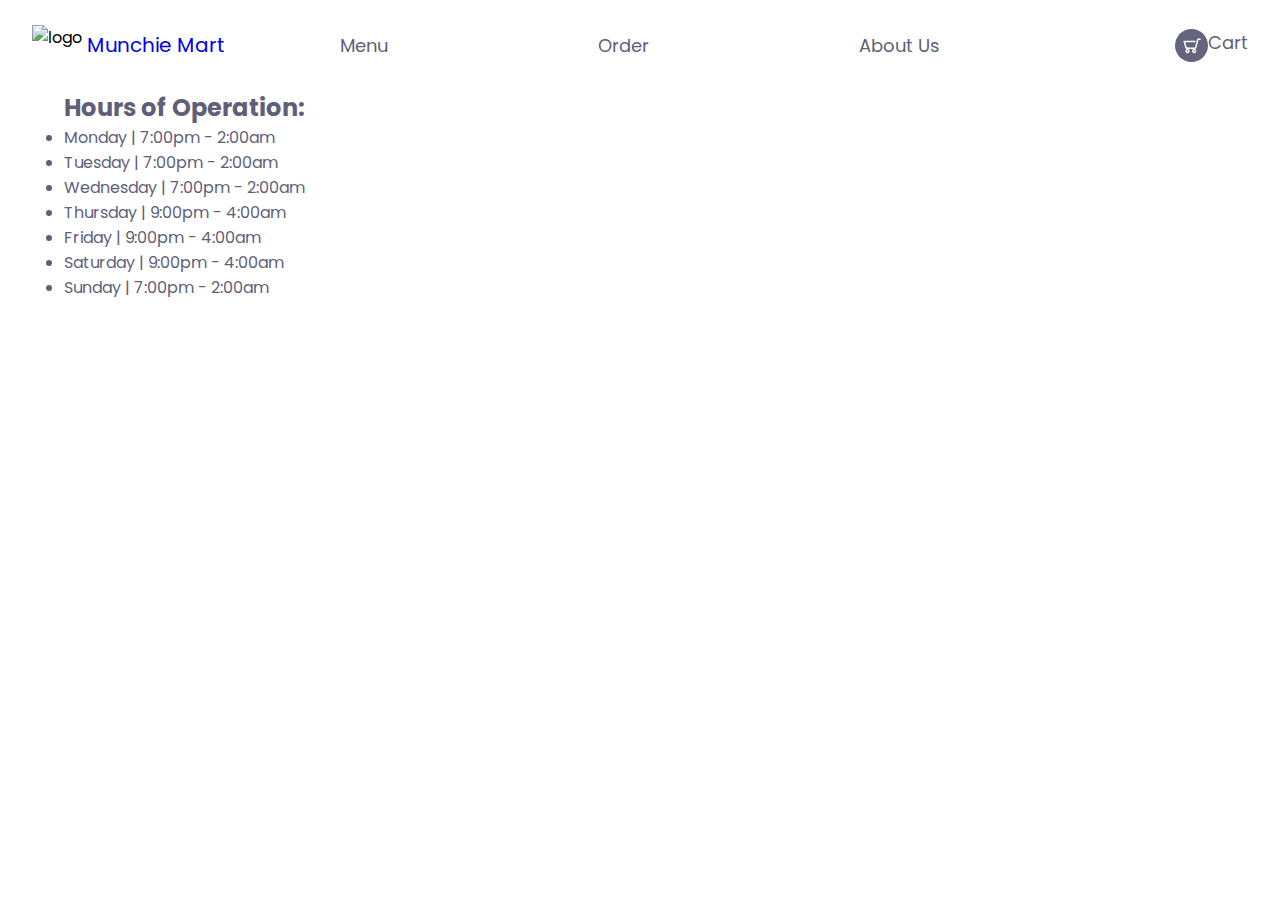
==== about.html @ f273d002 "Rebrand" ====
<!DOCTYPE html>
<html lang="en">
	<head>
		<meta charset="UTF-8" />
		<meta name="viewport" content="width=device-width, initial-scale=1.0" />
		<title>About Us</title>
		<link rel="favicon" type = "img/png" href = "images/favicon.ico" 
		<meta http-equiv="content" content="ie=edge" />
		<link
			href="https://fonts.googleapis.com/css?family=Poppins:400,500&display=swap"
			rel="stylesheet"
		/>
		<link rel="stylesheet" href="./style.css" />
		<title>About Us</title>
	</head>
	<body>
		<header>
			<div class="logo-container">
				<img src="./images/favicon.ico" alt="logo" href="index.html"/>
				<a class="logo" href="index.html">Munchie Mart</a>
			</div>
			<nav>
				<ul class="nav-links">
					<li><a class="nav-link" target="_blank" href="./Menu.pdf">Menu</a></li>
					<li><a class="nav-link" href="#">Order</a></li>
					<li><a class="nav-link" href="about.html">About Us</a></li>
				</ul>
			</nav>
			<div class="cart">
				<img src="./images/cart.svg" alt="cart"/>
				<a class= "nav-link" href="./checkout-panel/index.html">Cart</a>
			</div>
		</header>

		<main>
            <h2 class="hours">Hours of Operation:</h2>
			<ul class="hours">
                <li>Monday | 7:00pm - 2:00am</li>
                <li>Tuesday | 7:00pm - 2:00am</li>
                <li>Wednesday | 7:00pm - 2:00am</li>
                <li>Thursday | 9:00pm - 4:00am</li>
                <li>Friday | 9:00pm - 4:00am</li>
                <li>Saturday | 9:00pm - 4:00am</li>
                <li>Sunday | 7:00pm - 2:00am</li>
            </ul>
		</main>
	</body>
</html>

<div id="about">


</div>
---- style.css ----
* {
	margin: 0px;
	padding: 0px;
	box-sizing: border-box;
}

body {
	font-family: 'Poppins', sans-serif;
}
button {
	font-family: 'Poppins', sans-serif;
}

header {
	display: flex;
	width: 95%;
	height: 10vh;
	margin: auto;
	align-items: center;
}

.logo-container,
.nav-links,
.cart {
	display: flex;
}

.hours{
	font-family: 'Poppins', sans-serif;
	color: #5f5f79;
	align-items: center;
	margin: auto;
	width: 90%;
}

.logo-container {
	flex: 1;
}
.logo {
	font-weight: 400;
	margin: 5px;
	font-size: 20px;
	text-decoration: none;
}
nav {
	flex: 4;
}
.nav-links {
	justify-content: space-around;
	list-style: none;
}
.nav-link {
	color: #5f5f79;
	font-size: 18px;
	text-decoration: none;
}
.cart {
	flex: 1;
	justify-content: flex-end;
}

.presentation {
	display: flex;
	width: 90%;
	margin: auto;
	min-height: 80vh;
	align-items: center;
}
.introduction {
	flex: 1;
}
.intro-text h1 {
	font-size: 44px;
	font-weight: 500;
	background: linear-gradient(to right, #494964, #6f6f89);
	-webkit-background-clip: text;
	-webkit-text-fill-color: transparent;
}
.intro-text p {
	margin-top: 5px;
	font-size: 22px;
	color: #585772;
}
.cta {
	padding: 50px 0px 0px 0px;
}
.cta-select {
	border: 2px solid #a7e09f;
	background: transparent;
	color: #a7e09f;
	width: 150px;
	height: 50px;
	cursor: pointer;
	font-size: 16px;
}
.cta-add {
	background: #a7e09f;
	width: 150px;
	height: 50px;
	cursor: pointer;
	font-size: 16px;
	border: none;
	color: white;
	margin: 30px 0px 0px 30px;
}

.cover {
	flex: 1;
	display: flex;
	justify-content: center;
	height: 60vh;
}
.cover img {
	height: 100%;
	filter: drop-shadow(0px 5px 3px black);
	animation: drop 1.5s ease;
}

.big-circle {
	position: absolute;
	top: 0px;
	right: 0px;
	z-index: -1;
	opacity: 0.5;
	height: 80%;
}
.medium-circle {
	position: absolute;
	top: 30%;
	right: 30%;
	z-index: -1;
	height: 60%;
	opacity: 0.4;
}
.small-circle {
	position: absolute;
	bottom: 0%;
	left: 20%;
	z-index: -1;
}

.laptop-select {
	width: 15%;
	display: flex;
	justify-content: space-around;
	position: absolute;
	right: 20%;
}

@keyframes drop {
	0% {
		opacity: 0;
		transform: translateY(-80px);
	}
	100% {
		opacity: 1;
		transform: translateY(0px);
	}
}

@media screen and (max-width: 1024px) {
	.presentation {
		flex-direction: column;
	}
	.introduction {
		margin-top: 5vh;
		text-align: center;
	}
	.intro-text h1 {
		font-size: 30px;
	}
	.intro-text p {
		font-size: 18px;
	}
	.cta {
		padding: 10px 0px 0px 0px;
	}
	.laptop-select {
		bottom: 5%;
		right: 50%;
		width: 50%;
		transform: translate(50%, 5%);
	}
	.cover img {
		height: 80%;
	}
	.small-circle,
	.medium-circle,
	.big-circle {
		opacity: 0.2;
	}
}
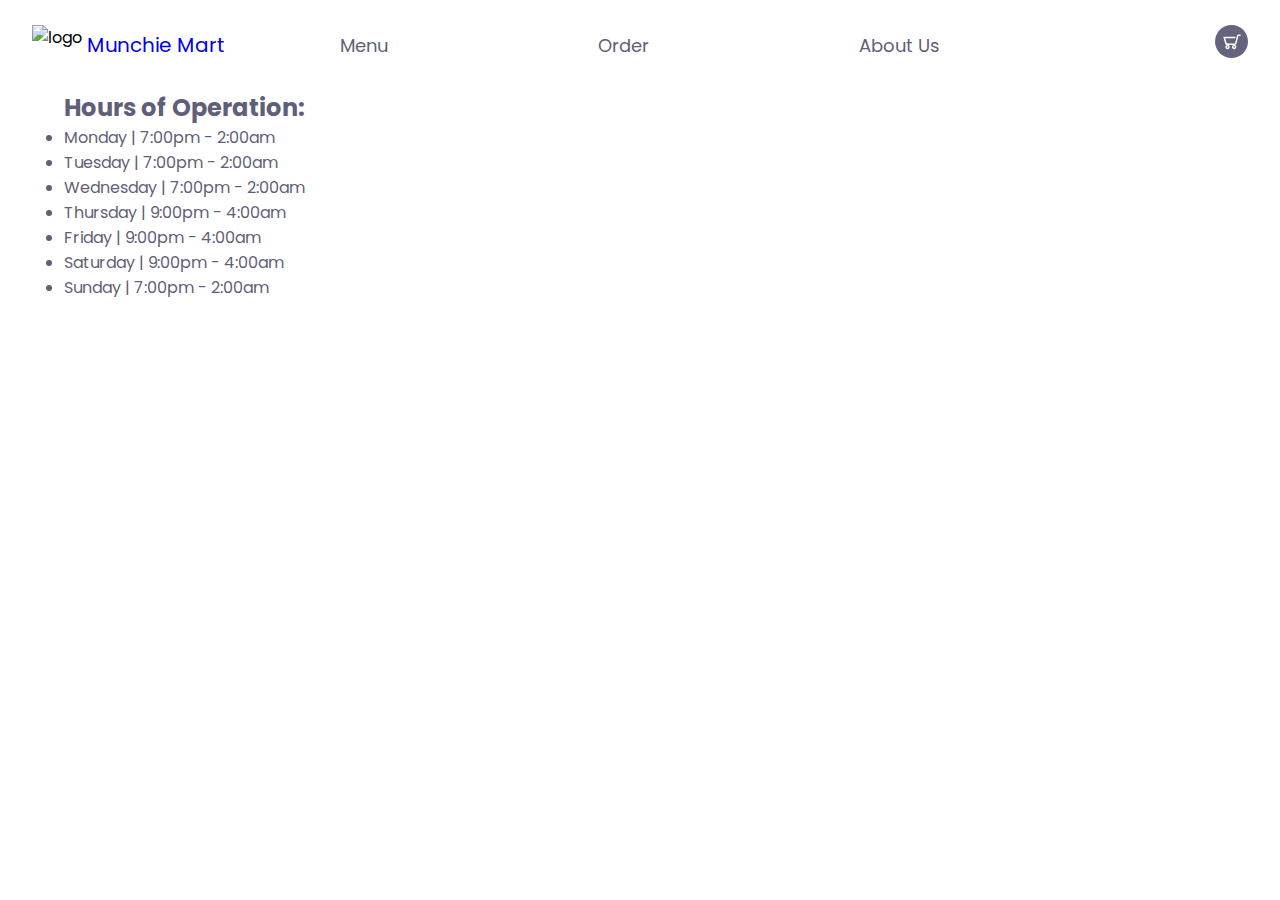
==== commit e7ad1c8e: "Update about.html" ====
--- a/about.html
+++ b/about.html
@@ -22,13 +22,14 @@
 			<nav>
 				<ul class="nav-links">
 					<li><a class="nav-link" target="_blank" href="./Menu.pdf">Menu</a></li>
-					<li><a class="nav-link" href="#">Order</a></li>
+					<li><a class="nav-link" href="https://munchie-mart-llc.square.site/">Order</a></li>
 					<li><a class="nav-link" href="about.html">About Us</a></li>
 				</ul>
 			</nav>
 			<div class="cart">
-				<img src="./images/cart.svg" alt="cart"/>
-				<a class= "nav-link" href="./checkout-panel/index.html">Cart</a>
+				<a href="https://munchie-mart-llc.square.site/">
+					<img src="./images/cart.svg" alt="cart"/>
+				</a>
 			</div>
 		</header>
 
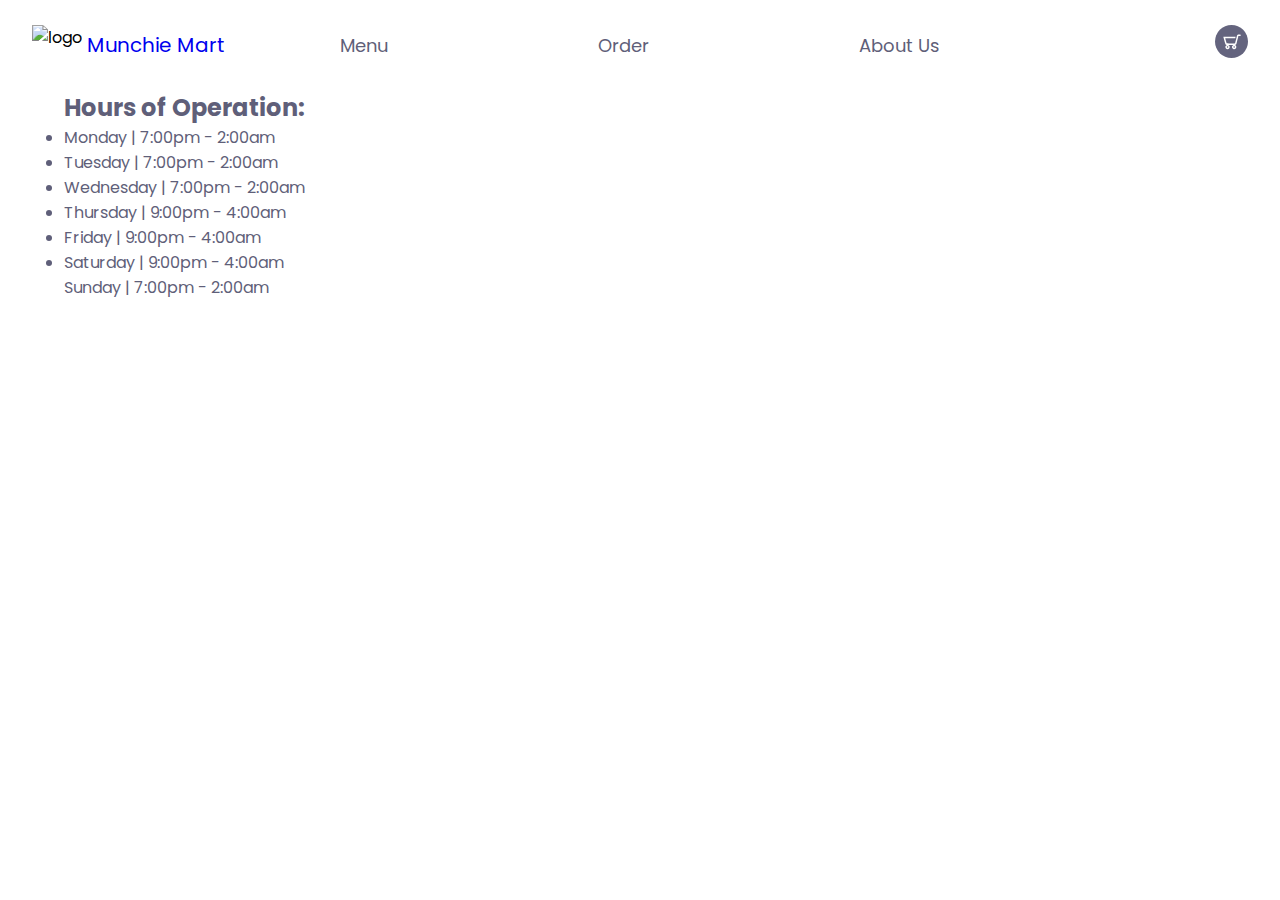
==== commit 32cad2f7: "hours" ====
--- a/about.html
+++ b/about.html
@@ -36,13 +36,13 @@
 		<main>
             <h2 class="hours">Hours of Operation:</h2>
 			<ul class="hours">
-                <li>Monday | 7:00pm - 2:00am</li>
-                <li>Tuesday | 7:00pm - 2:00am</li>
-                <li>Wednesday | 7:00pm - 2:00am</li>
-                <li>Thursday | 9:00pm - 4:00am</li>
-                <li>Friday | 9:00pm - 4:00am</li>
-                <li>Saturday | 9:00pm - 4:00am</li>
-                <li>Sunday | 7:00pm - 2:00am</li>
+                <li><a class="days-list">Monday | 7:00pm - 2:00am</a></li>
+                <li><a class="days-list">Tuesday | 7:00pm - 2:00am</a></li>
+                <li><a class="days-list">Wednesday | 7:00pm - 2:00am</a></li>
+                <li><a class="days-list">Thursday | 9:00pm - 4:00am</a></li>
+                <li><a class="days-list">Friday | 9:00pm - 4:00am</a></li>
+                <li><a class="days-list">Saturday | 9:00pm - 4:00am</a></li>
+                <li<a class="days-list">Sunday | 7:00pm - 2:00am</a></li>
             </ul>
 		</main>
 	</body>
--- a/style.css
+++ b/style.css
@@ -31,6 +31,10 @@
 	align-items: center;
 	margin: auto;
 	width: 90%;
+}
+
+.days-list {
+	text-decoration: none;
 }
 
 .logo-container {
@@ -189,4 +193,4 @@
 	.big-circle {
 		opacity: 0.2;
 	}
-}+}
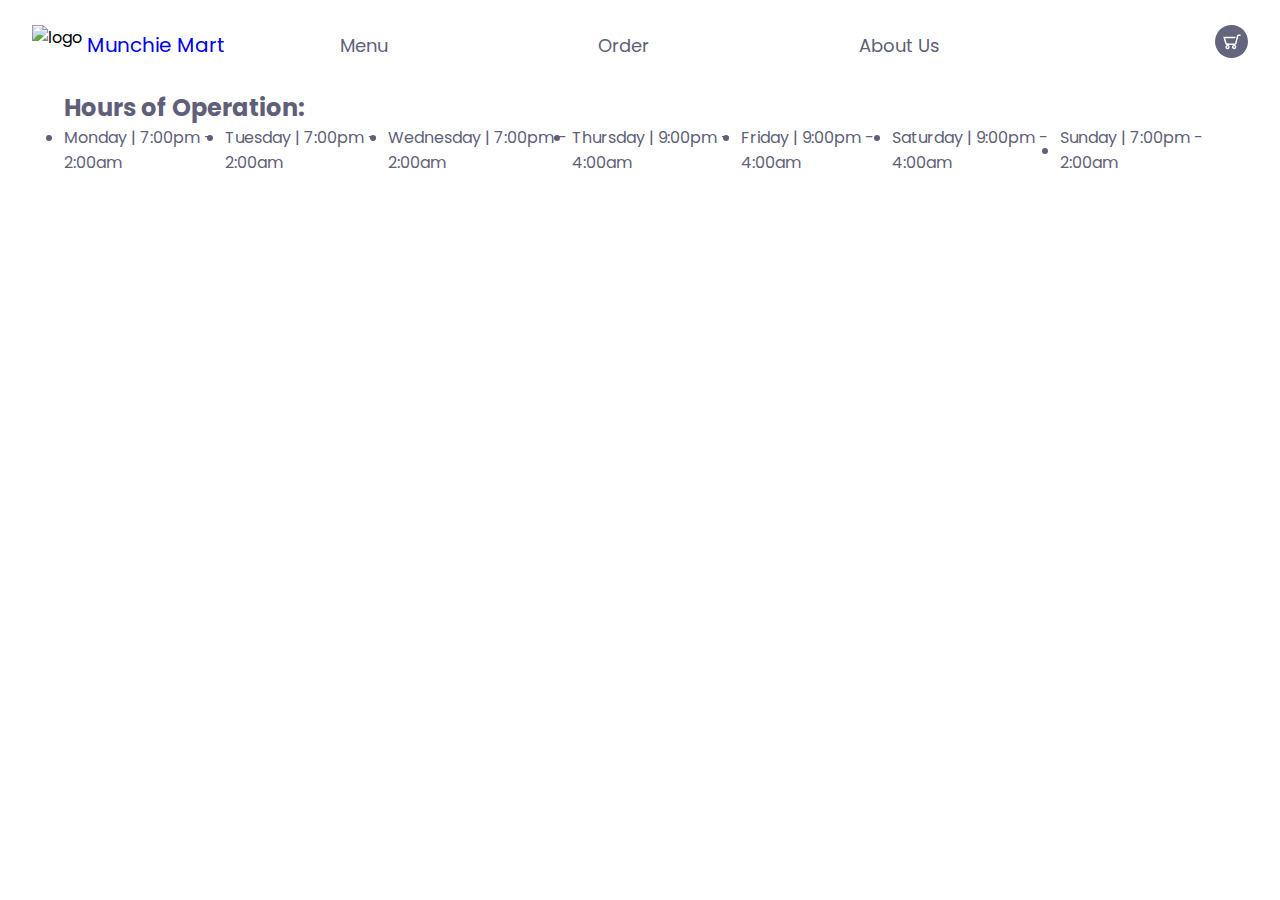
==== commit f04cc937: "Update about.html" ====
--- a/about.html
+++ b/about.html
@@ -42,7 +42,7 @@
                 <li><a class="days-list">Thursday | 9:00pm - 4:00am</a></li>
                 <li><a class="days-list">Friday | 9:00pm - 4:00am</a></li>
                 <li><a class="days-list">Saturday | 9:00pm - 4:00am</a></li>
-                <li<a class="days-list">Sunday | 7:00pm - 2:00am</a></li>
+                <li></li><a class="days-list">Sunday | 7:00pm - 2:00am</a></li>
             </ul>
 		</main>
 	</body>
--- a/style.css
+++ b/style.css
@@ -20,7 +20,7 @@
 }
 
 .logo-container,
-.nav-links,
+.nav-links, .hours,
 .cart {
 	display: flex;
 }
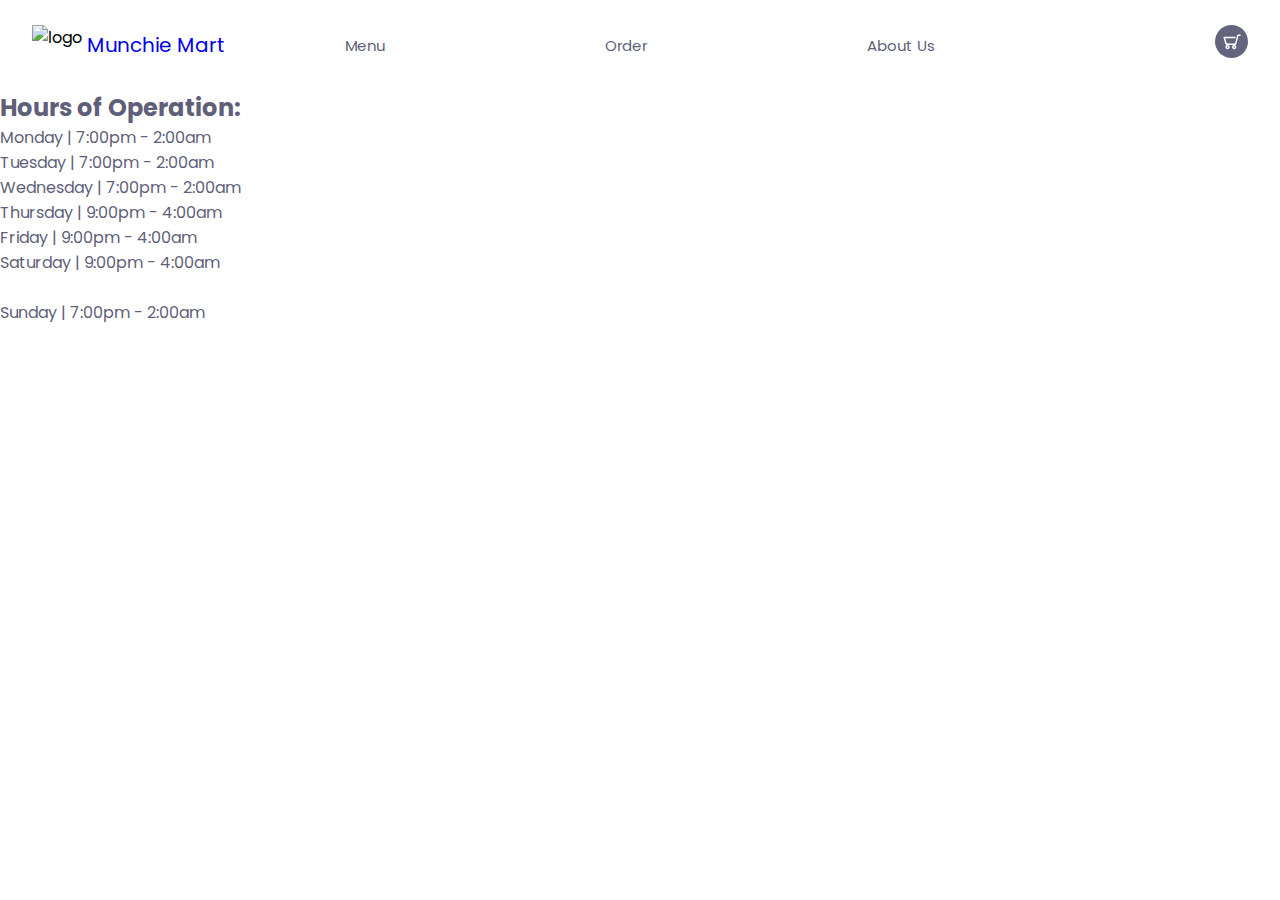
==== commit 3dd0fa4e: "sizing" ====
--- a/about.html
+++ b/about.html
@@ -3,9 +3,9 @@
 	<head>
 		<meta charset="UTF-8" />
 		<meta name="viewport" content="width=device-width, initial-scale=1.0" />
-		<title>About Us</title>
+		<title>About Us | Snack Delivery</title>
 		<link rel="favicon" type = "img/png" href = "images/favicon.ico" 
-		<meta http-equiv="content" content="ie=edge" />
+		<meta http-equiv="content-type" content="ie=edge" />
 		<link
 			href="https://fonts.googleapis.com/css?family=Poppins:400,500&display=swap"
 			rel="stylesheet"
--- a/style.css
+++ b/style.css
@@ -20,7 +20,7 @@
 }
 
 .logo-container,
-.nav-links, .hours,
+.nav-links,
 .cart {
 	display: flex;
 }
@@ -30,7 +30,6 @@
 	color: #5f5f79;
 	align-items: center;
 	margin: auto;
-	width: 90%;
 }
 
 .days-list {
@@ -45,6 +44,7 @@
 	margin: 5px;
 	font-size: 20px;
 	text-decoration: none;
+	object-fit: contain;
 }
 nav {
 	flex: 4;
@@ -55,7 +55,7 @@
 }
 .nav-link {
 	color: #5f5f79;
-	font-size: 18px;
+	font-size: 15px;
 	text-decoration: none;
 }
 .cart {
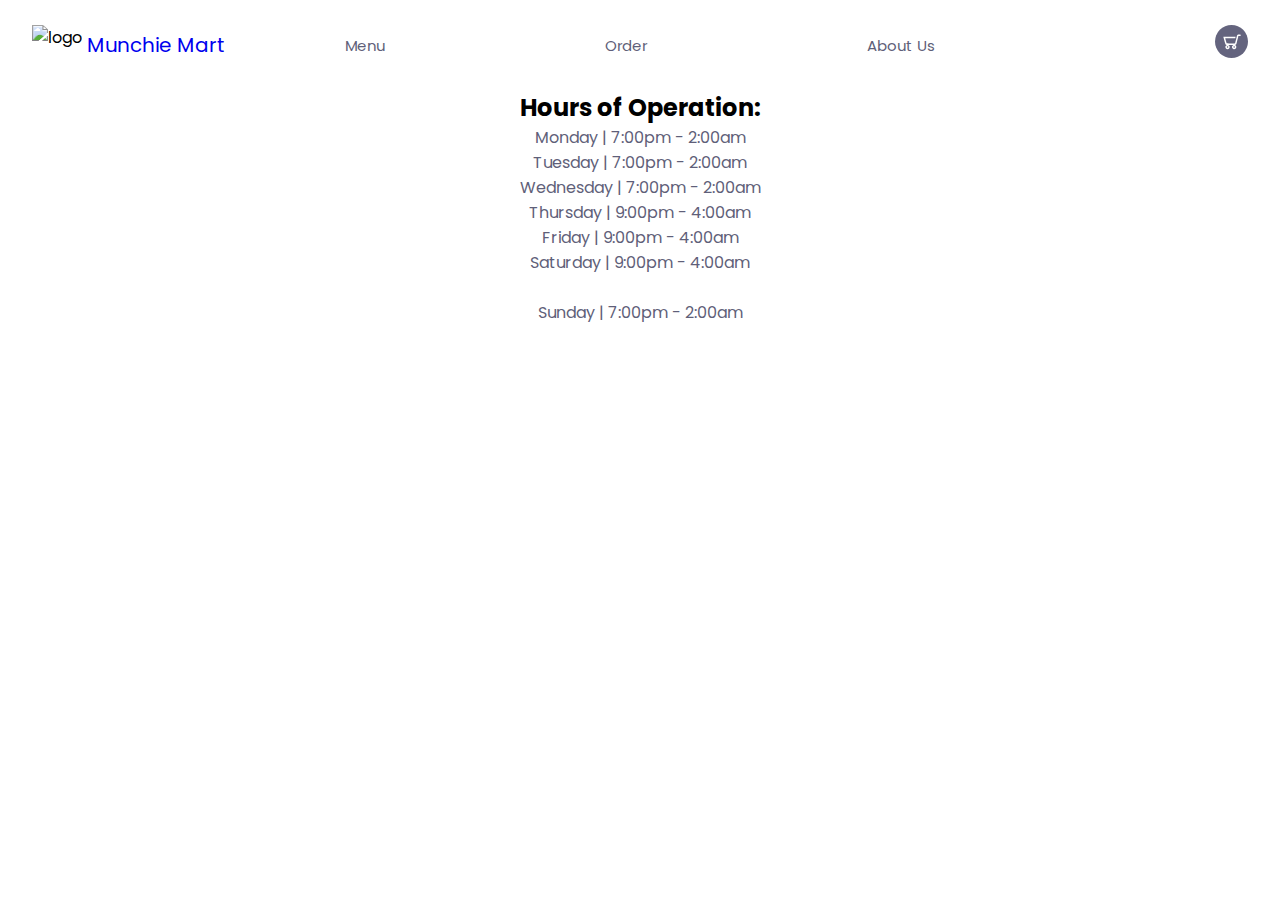
==== commit f4d971c0: "Update about.html" ====
--- a/about.html
+++ b/about.html
@@ -34,16 +34,18 @@
 		</header>
 
 		<main>
-            <h2 class="hours">Hours of Operation:</h2>
-			<ul class="hours">
-                <li><a class="days-list">Monday | 7:00pm - 2:00am</a></li>
-                <li><a class="days-list">Tuesday | 7:00pm - 2:00am</a></li>
-                <li><a class="days-list">Wednesday | 7:00pm - 2:00am</a></li>
-                <li><a class="days-list">Thursday | 9:00pm - 4:00am</a></li>
-                <li><a class="days-list">Friday | 9:00pm - 4:00am</a></li>
-                <li><a class="days-list">Saturday | 9:00pm - 4:00am</a></li>
-                <li></li><a class="days-list">Sunday | 7:00pm - 2:00am</a></li>
-            </ul>
+			<div class="hours-container" align="center">
+            	<h2>Hours of Operation:</h2>
+				<ul class="hours">
+                	<li><a class="days-list">Monday | 7:00pm - 2:00am</a></li>
+                	<li><a class="days-list">Tuesday | 7:00pm - 2:00am</a></li>
+                	<li><a class="days-list">Wednesday | 7:00pm - 2:00am</a></li>
+                	<li><a class="days-list">Thursday | 9:00pm - 4:00am</a></li>
+                	<li><a class="days-list">Friday | 9:00pm - 4:00am</a></li>
+                	<li><a class="days-list">Saturday | 9:00pm - 4:00am</a></li>
+                	<li></li><a class="days-list">Sunday | 7:00pm - 2:00am</a></li>
+				</ul>
+			</div>
 		</main>
 	</body>
 </html>
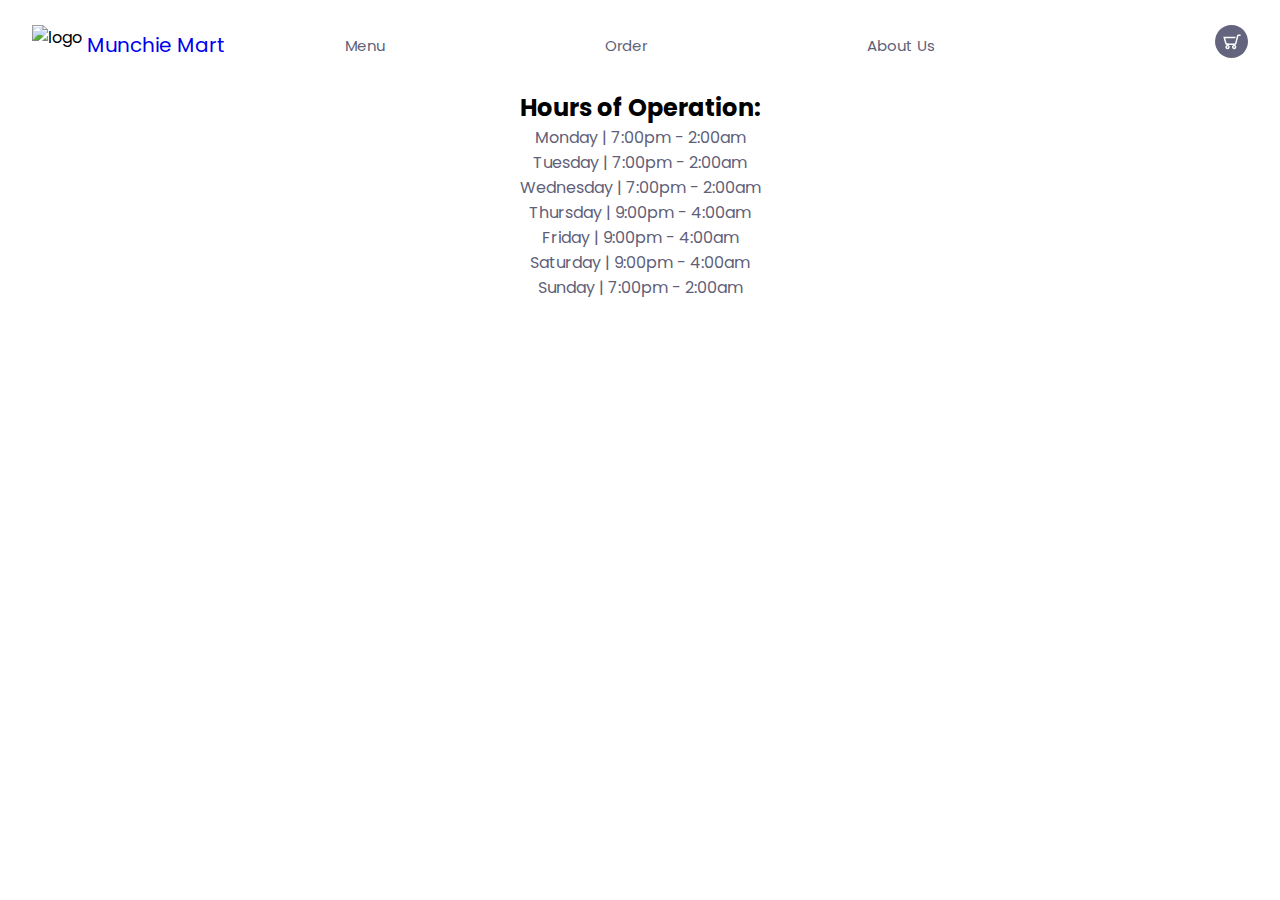
==== commit 8556507c: "Update about.html" ====
--- a/about.html
+++ b/about.html
@@ -43,7 +43,7 @@
                 	<li><a class="days-list">Thursday | 9:00pm - 4:00am</a></li>
                 	<li><a class="days-list">Friday | 9:00pm - 4:00am</a></li>
                 	<li><a class="days-list">Saturday | 9:00pm - 4:00am</a></li>
-                	<li></li><a class="days-list">Sunday | 7:00pm - 2:00am</a></li>
+                	<li><a class="days-list">Sunday | 7:00pm - 2:00am</a></li>
 				</ul>
 			</div>
 		</main>
